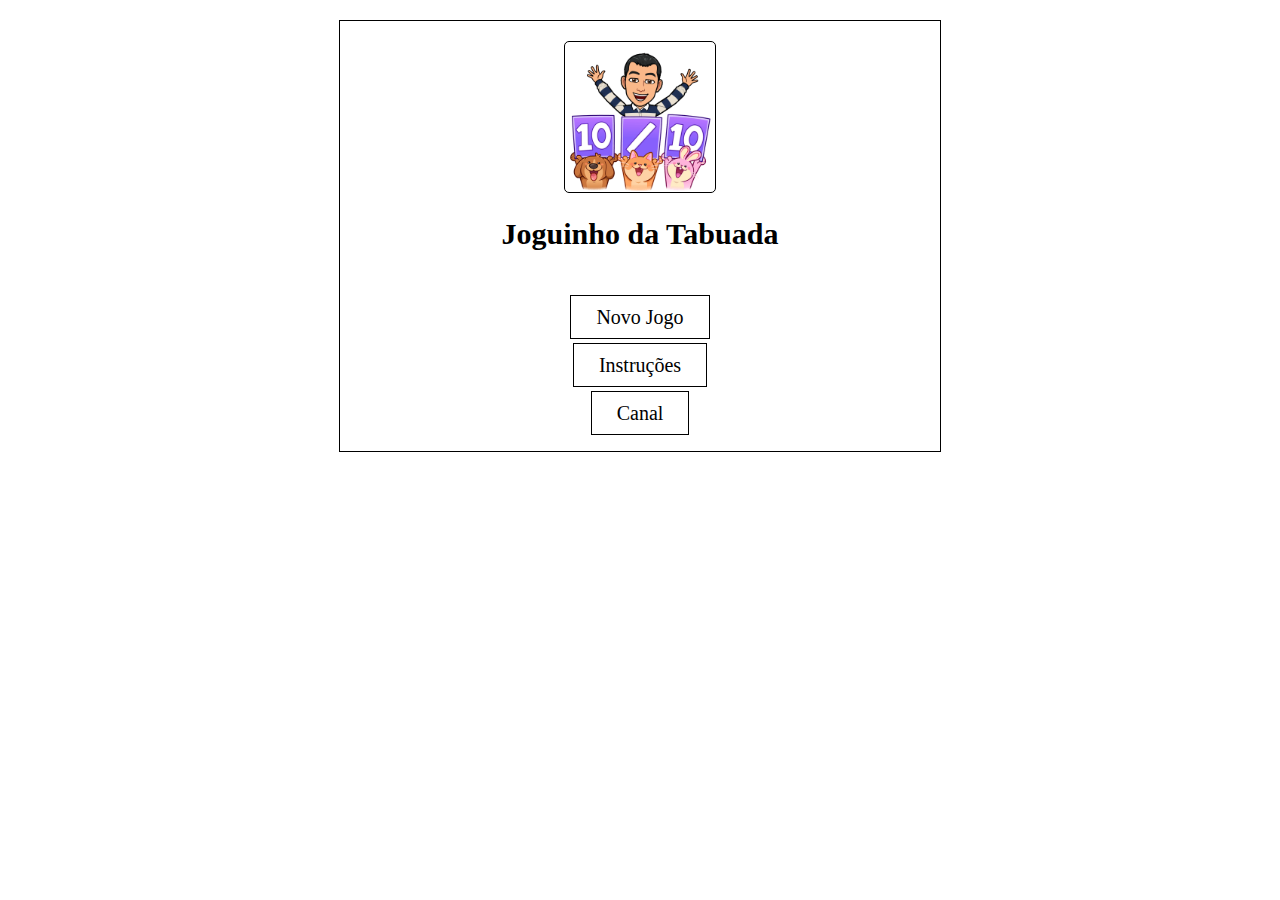
==== index.html @ a38b4a80 "Primeiro Commit" ====
<!DOCTYPE html>
<html lang="pt-br">
<head>
    <meta charset="UTF-8">
    <meta name="viewport" content="width=device-width, initial-scale=1.0">
    <link rel="stylesheet" href="style.css">

    <title>Game Educativo</title>
</head>
<body>
    <div id="container">
        <img src="images/tabuada.png" alt="Ninho é um personagem">
        <h1>Joguinho da Tabuada</h1>

        <ul>
            <li><a href="jogo.html">Novo Jogo</a></li>
            <li><a href="instrucoes.html">Instruções</a></li>
            <li><a href="https://www.youtube.com/channel/UCaxHWq19yTKFkq37lghWPQA">Canal</a></li>
        </ul>

    </div>
</body>
</html>
---- style.css ----
/*
    Arquivo para estilo do jogo.
*/

#container{
    min-width: 300px;
    max-width: 600px;

    margin: 20px auto;
    text-align: center;

    border: 1px solid black;

    padding-top: 20px;
}

#container img{
    width: 150px;
    height: 150px;

    border: 1px solid black;
    border-radius: 5px;
}

#container h1{
    font-size: 30px;
}

#container ul{
    list-style-type: none;
    padding: 10px;
}

#container ul li{
    margin-top: 25px;
}

#container a{
    border: 1px solid #000;
    font-size: 20px;
    
    padding: 10px 25px;

    text-decoration: none;
    text-transform: capitalize;
    font-style: bold;
    color: black;

    transition: 500ms;
}

#container a:hover{
    background-color: black;
    color: white;

    transition: 500ms;
}
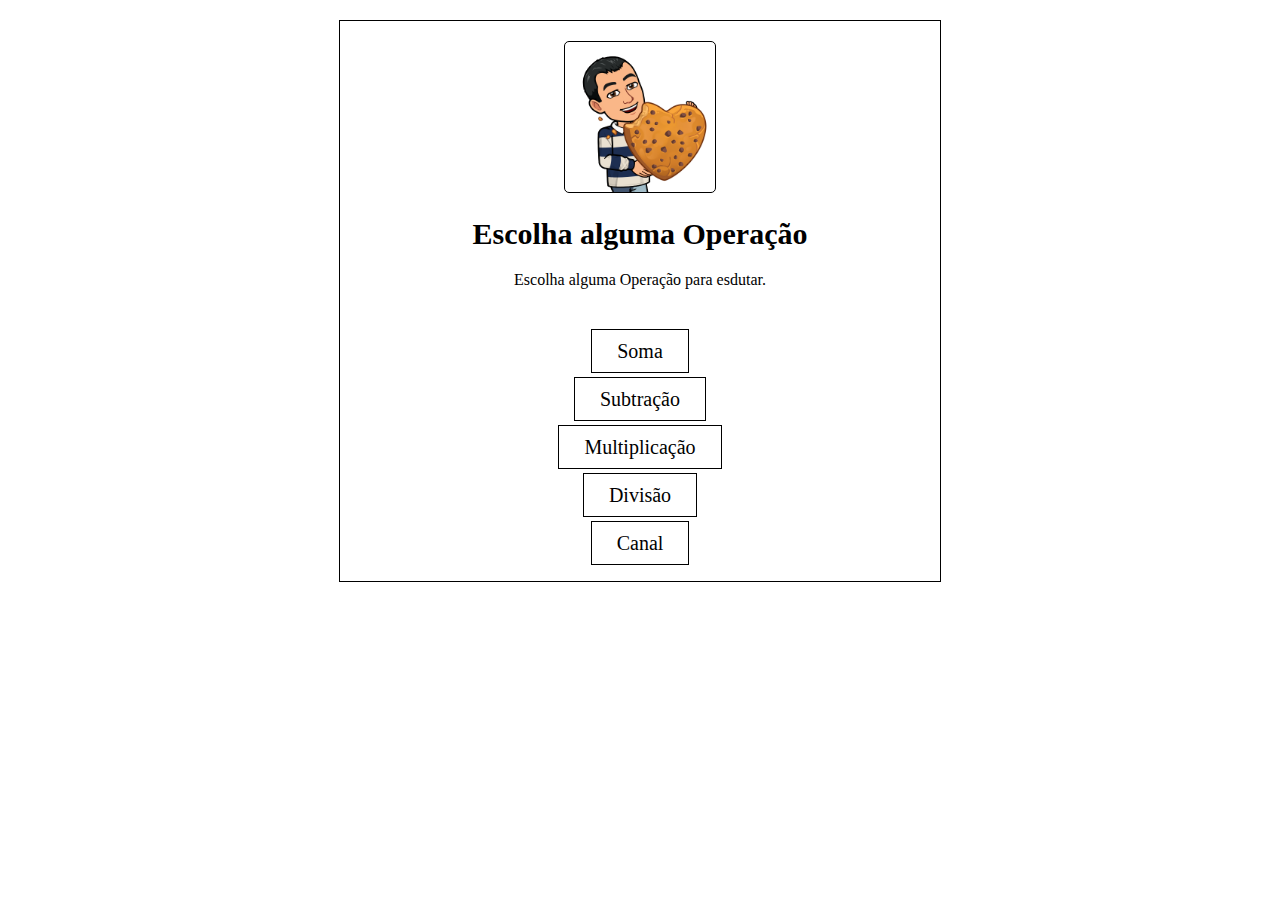
==== commit 1012883b: "Reorganizando o projeto" ====
--- a/index.html
+++ b/index.html
@@ -1,23 +1,31 @@
 <!DOCTYPE html>
-<html lang="pt-br">
+<html lang="en">
 <head>
     <meta charset="UTF-8">
     <meta name="viewport" content="width=device-width, initial-scale=1.0">
     <link rel="stylesheet" href="style.css">
+    
+    <title>Jogo</title>
 
-    <title>Game Educativo</title>
+
+
 </head>
 <body>
+    
     <div id="container">
-        <img src="images/tabuada.png" alt="Ninho é um personagem">
-        <h1>Joguinho da Tabuada</h1>
+        <img src="images/comida.png" alt="Ninho é um personagem">
+        <h1>Escolha alguma Operação</h1>
+        <p>Escolha alguma Operação para esdutar.</p>
 
         <ul>
-            <li><a href="jogo.html">Novo Jogo</a></li>
-            <li><a href="instrucoes.html">Instruções</a></li>
+            <li><a href="soma.html">Soma</a></li>
+            <li><a href="#">Subtração</a></li>
+            <li><a href="#">Multiplicação</a></li>
+            <li><a href="#">Divisão</a></li>
             <li><a href="https://www.youtube.com/channel/UCaxHWq19yTKFkq37lghWPQA">Canal</a></li>
         </ul>
 
     </div>
+
 </body>
 </html>--- a/style.css
+++ b/style.css
@@ -54,4 +54,72 @@
     color: white;
 
     transition: 500ms;
+}
+
+table{
+    margin: 10px auto;
+    padding: 20px;
+}
+
+table td{
+    border: 1px solid #000;
+    padding: 10px;
+    cursor: pointer;
+    transition: 0.5s;
+}
+
+table td:hover{
+    background-color: #000;
+    color: white;
+    transition: 0.5s;
+}
+
+/*  
+    Divs que são responsaveis pela 
+    logica do jogo e seus possiveis
+    estados.
+*/
+#escolha{
+    visibility: visible;
+    border: 1px solid black;
+    width: 300px;
+    margin: 10px auto;
+    padding: 10px;
+}
+#escolha p{
+    width: 300px;
+    margin: 10px auto;
+}
+#escolha button{
+    padding: 10px;
+    font-size: 15px;
+    background-color: green;
+    color:white;
+    border: none;
+    cursor: pointer;
+    visibility: collapse;
+}
+
+#jogo{
+    border: 1px solid #000;
+    width: 300px;
+    margin: 10px auto;
+    padding-bottom: 10px;
+}
+#placar{
+    background-color: green;
+    color: white;
+    text-align: left;
+    padding: 5px;
+}
+#placar span{
+    margin-left: 5px;
+    margin-right: 25px;
+}
+
+
+#mensagem{
+    border: 1px solid #000;
+    width: 300px;
+    margin: 10px auto;
 }